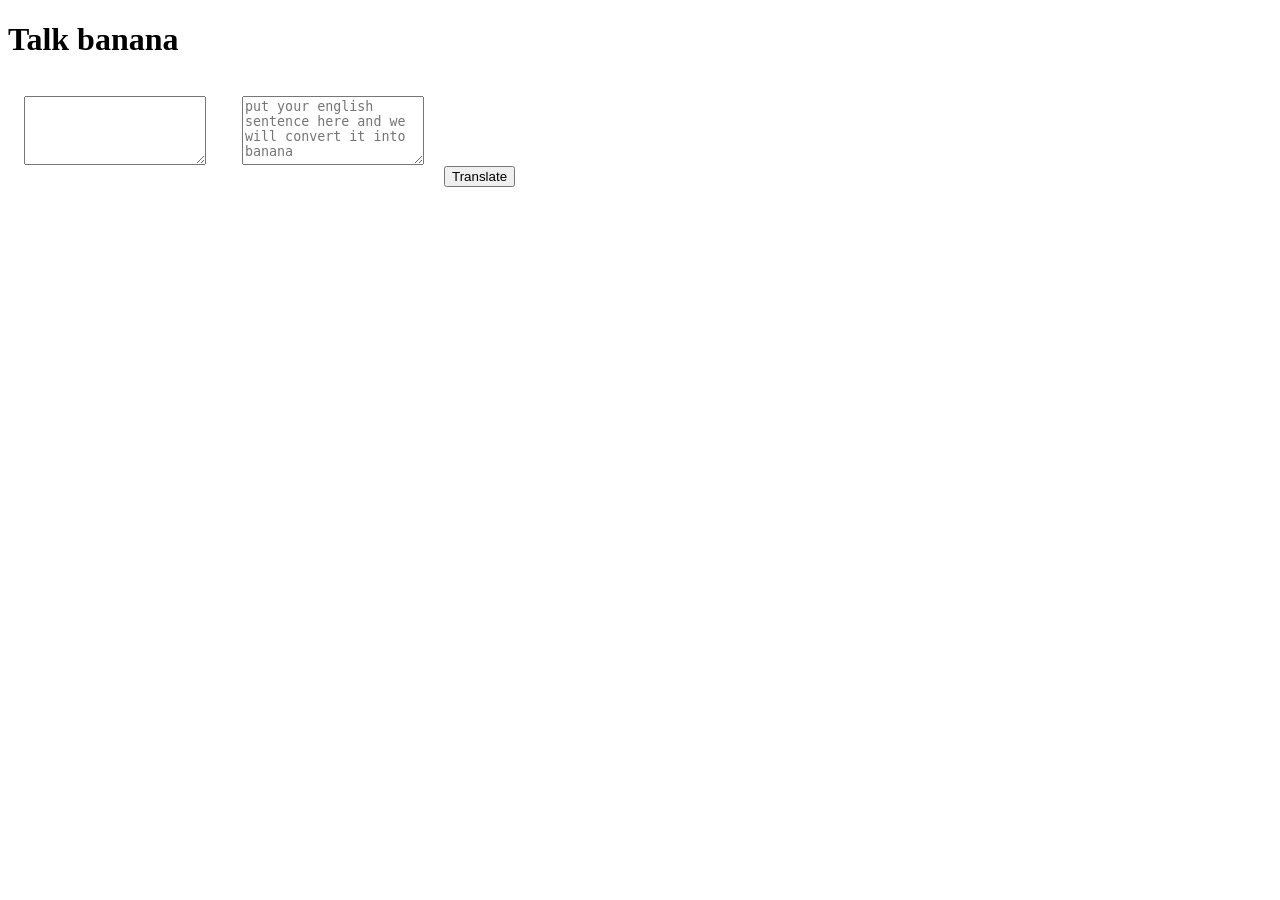
==== index.html @ 865d64a9 "translate commit" ====
<!DOCTYPE html>
<html lang="en">
<head>
    <meta charset="UTF-8">
    <meta http-equiv="X-UA-Compatible" content="IE=edge">
    <meta name="viewport" content="width=device-width, initial-scale=1.0">
    <title>Banana speak</title>

    <style>
        textarea {
            height:7vh;
            width:120%
            display: block;
            margin: 1rem;
        }
    </style>

</head>
<body>
    <h1>Talk banana</h1>
    <textarea></textarea>
    <textarea id="txt-input" placeholder="put your english sentence here and we will convert it into banana"></textarea>
    <button id="btn-translate">Translate</button>
    
    <script src="app.js"  type="text/javascript"></script>
</body>
</html>
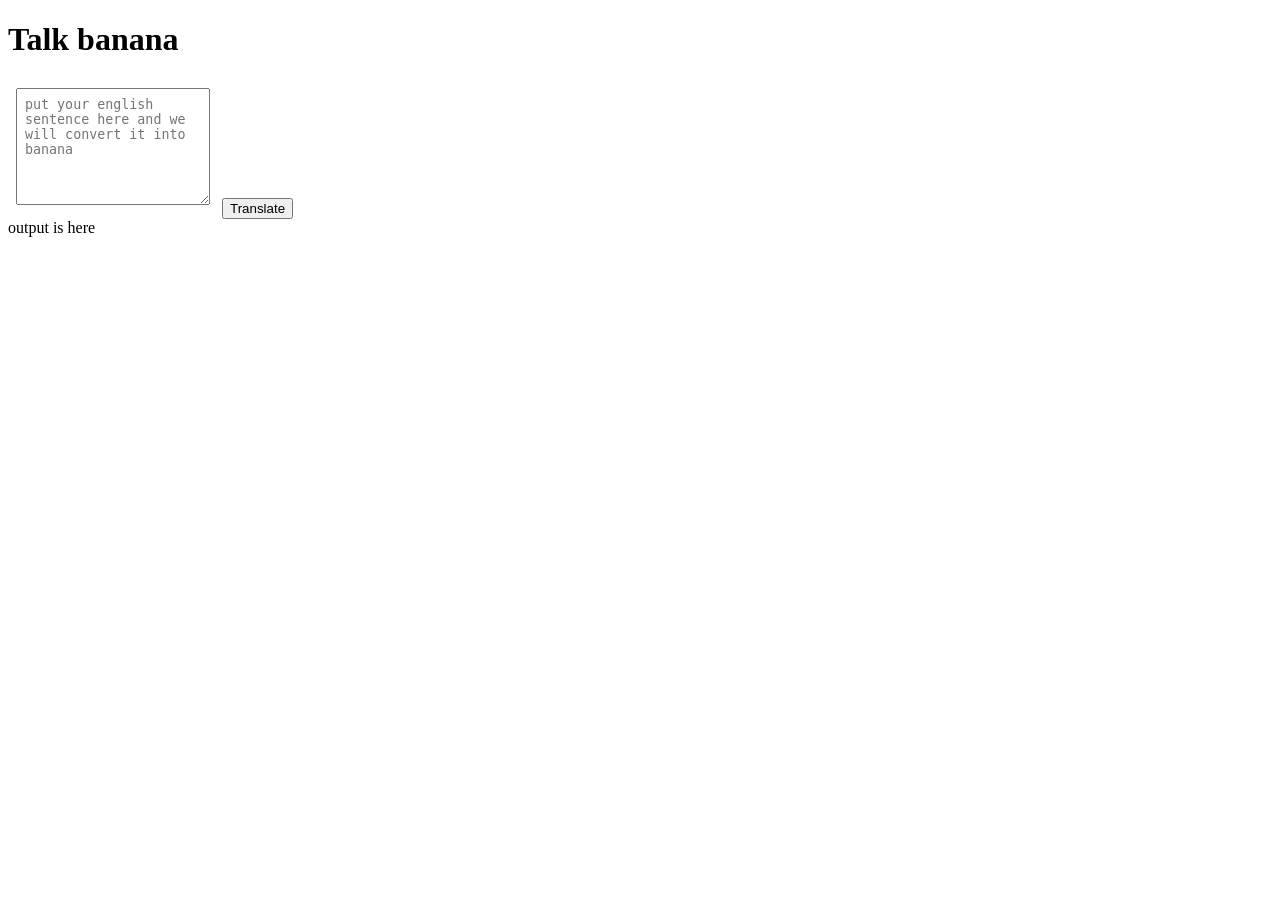
==== commit 7a85dc81: "update commit" ====
--- a/index.html
+++ b/index.html
@@ -8,19 +8,23 @@
 
     <style>
         textarea {
-            height:7vh;
-            width:120%
+            height:11vh;
+            width:60%
             display: block;
-            margin: 1rem;
+            margin: 0.5rem;
+            padding: 0.5rem;
         }
     </style>
 
 </head>
 <body>
     <h1>Talk banana</h1>
-    <textarea></textarea>
+    
     <textarea id="txt-input" placeholder="put your english sentence here and we will convert it into banana"></textarea>
     <button id="btn-translate">Translate</button>
+
+    <div>output is here</div>
+    <div id="output"></div>
     
     <script src="app.js"  type="text/javascript"></script>
 </body>
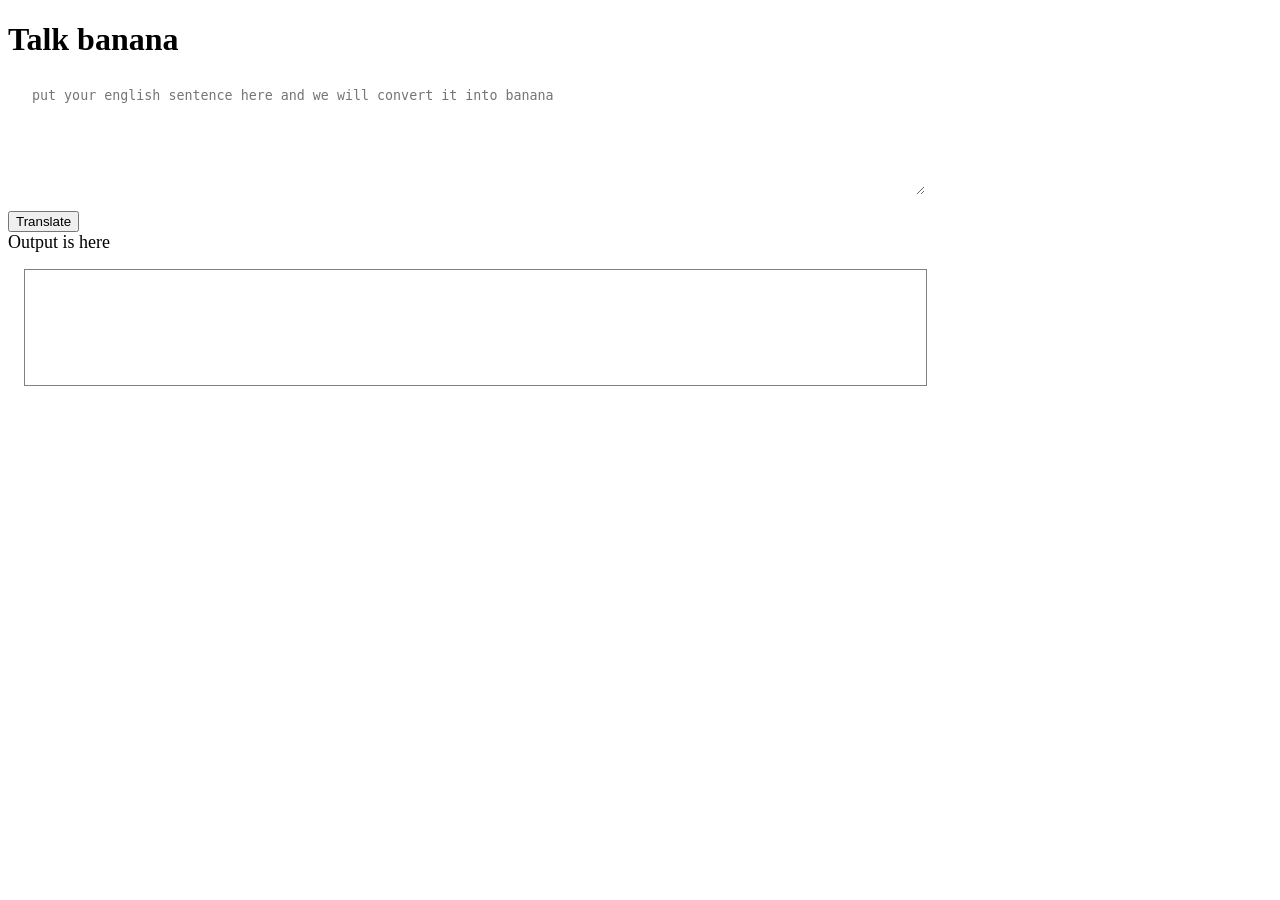
==== commit ed0cb386: "output commit" ====
--- a/index.html
+++ b/index.html
@@ -7,14 +7,26 @@
     <title>Banana speak</title>
 
     <style>
-        textarea {
-            height:11vh;
-            width:60%
+        #txt-input{
+            height: 11vh;
+            width: 70%;
             display: block;
-            margin: 0.5rem;
+            margin: 1rem;
             padding: 0.5rem;
+            border:black
+        }
+
+        #output {
+            height: 11vh;
+            width: 70%;
+            display: block;
+            margin: 1rem;
+            padding: 0.5rem;
+            border: 1px solid grey;
         }
     </style>
+
+    
 
 </head>
 <body>
@@ -23,7 +35,7 @@
     <textarea id="txt-input" placeholder="put your english sentence here and we will convert it into banana"></textarea>
     <button id="btn-translate">Translate</button>
 
-    <div>output is here</div>
+    <div style="font-size:large;">Output is here</div>
     <div id="output"></div>
     
     <script src="app.js"  type="text/javascript"></script>
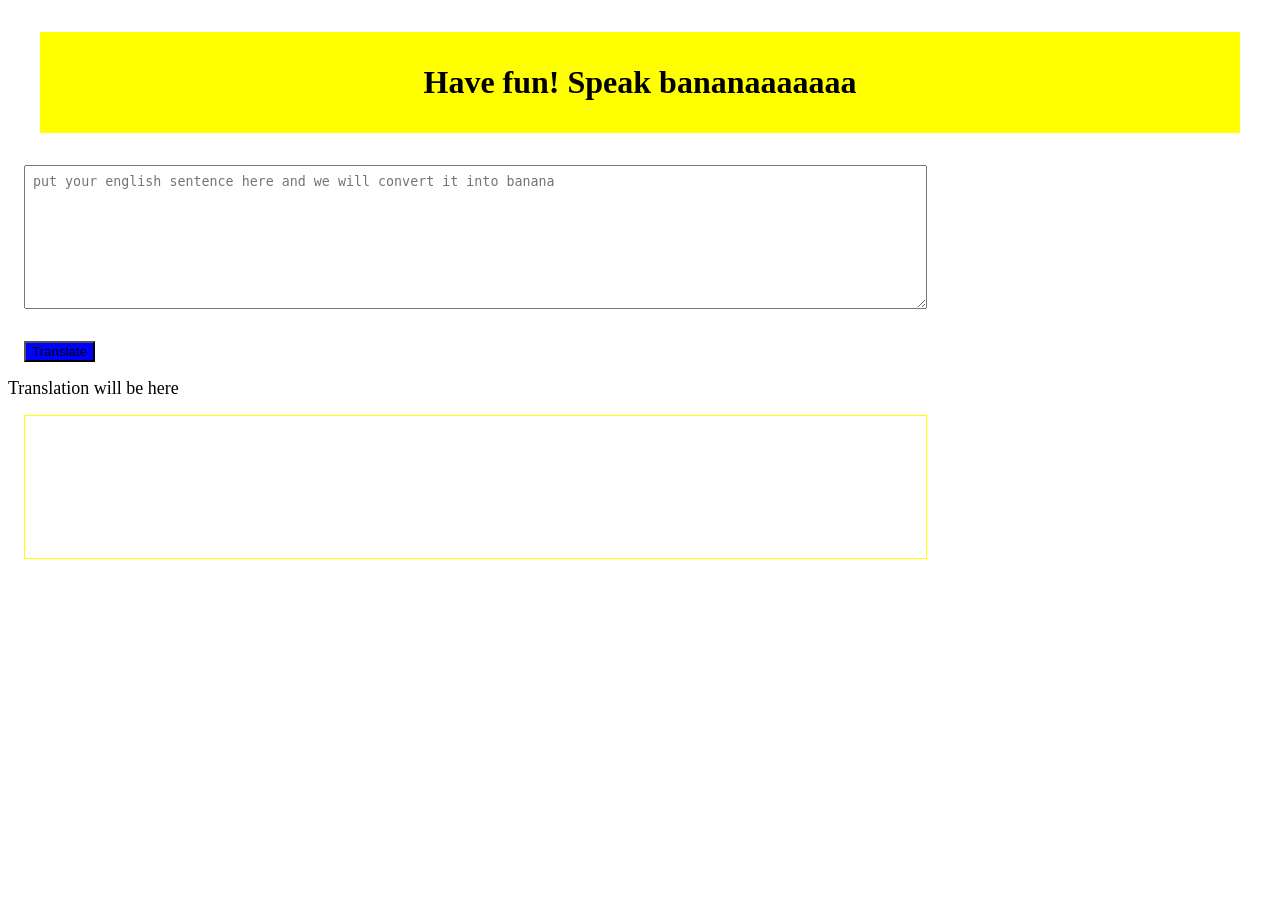
==== commit 941f95fe: "mid commit" ====
--- a/index.html
+++ b/index.html
@@ -6,23 +6,29 @@
     <meta name="viewport" content="width=device-width, initial-scale=1.0">
     <title>Banana speak</title>
 
+    <link rel="stylesheet" href="app.js" />   
+
+    <link href="style.css" rel="stylesheet" />  
+
     <style>
+
+        
+
         #txt-input{
-            height: 11vh;
+            height: 14vh;
             width: 70%;
             display: block;
             margin: 1rem;
             padding: 0.5rem;
-            border:black
         }
 
         #output {
-            height: 11vh;
+            height: 14vh;
             width: 70%;
             display: block;
             margin: 1rem;
             padding: 0.5rem;
-            border: 1px solid grey;
+            border: 1px solid yellow;
         }
     </style>
 
@@ -30,14 +36,15 @@
 
 </head>
 <body>
-    <h1>Talk banana</h1>
+    <h1>Have fun! Speak bananaaaaaaa</h1>
     
     <textarea id="txt-input" placeholder="put your english sentence here and we will convert it into banana"></textarea>
     <button id="btn-translate">Translate</button>
 
-    <div style="font-size:large;">Output is here</div>
+    <div style="font-size:large;">Translation will be here</div>
     <div id="output"></div>
     
     <script src="app.js"  type="text/javascript"></script>
+
 </body>
 </html>
--- a/style.css
+++ b/style.css
@@ -0,0 +1,13 @@
+
+
+h1 {
+    text-align: center;
+    padding:2rem;
+    margin:2rem;
+    background-color : yellow;
+}
+
+button {
+    background-color: blue;
+    margin: 1rem;
+}
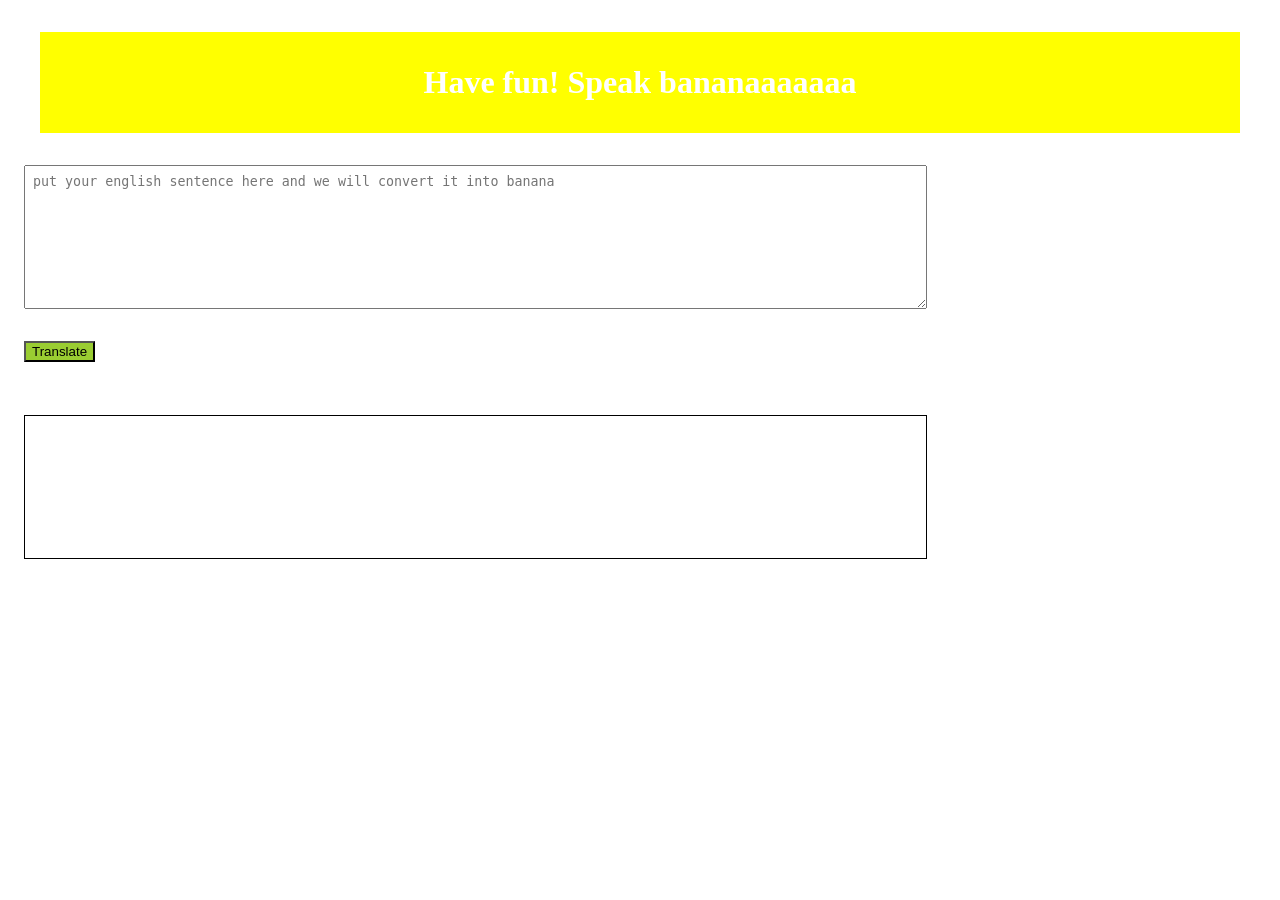
==== commit dc13de2f: "last.commit" ====
--- a/index.html
+++ b/index.html
@@ -28,7 +28,7 @@
             display: block;
             margin: 1rem;
             padding: 0.5rem;
-            border: 1px solid yellow;
+            border: 1px solid black;
         }
     </style>
 
--- a/style.css
+++ b/style.css
@@ -4,10 +4,14 @@
     text-align: center;
     padding:2rem;
     margin:2rem;
-    background-color : yellow;
+    background-color :yellow;
 }
 
 button {
-    background-color: blue;
+    background-color:yellowgreen;
     margin: 1rem;
+}
+
+body {
+    color:white;
 }
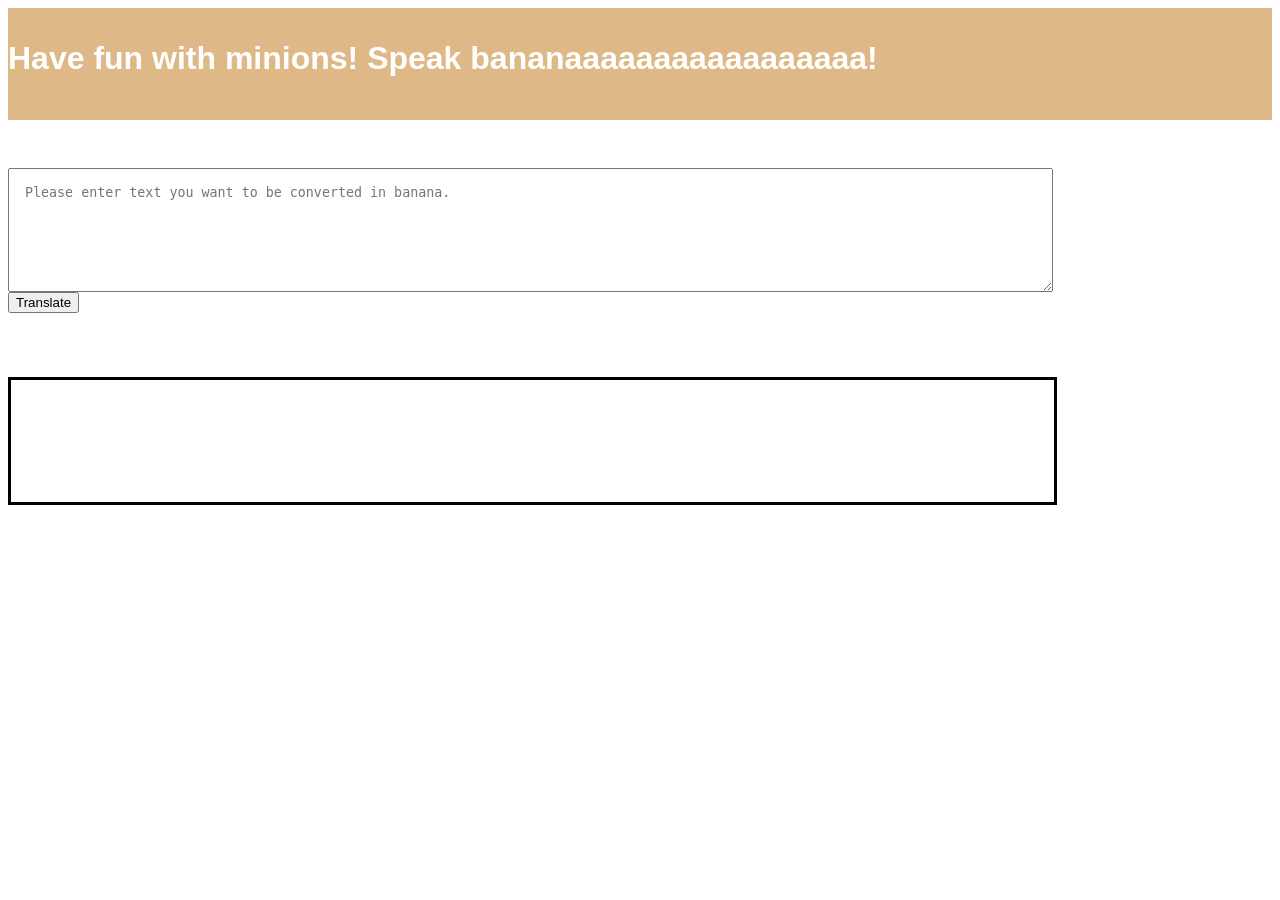
==== commit decc3f29: ".commit" ====
--- a/index.html
+++ b/index.html
@@ -1,50 +1,57 @@
+
 <!DOCTYPE html>
 <html lang="en">
 <head>
     <meta charset="UTF-8">
     <meta http-equiv="X-UA-Compatible" content="IE=edge">
     <meta name="viewport" content="width=device-width, initial-scale=1.0">
-    <title>Banana speak</title>
-
-    <link rel="stylesheet" href="app.js" />   
-
-    <link href="style.css" rel="stylesheet" />  
-
     <style>
-
         
+        body{
+            background-image: url("27839.jpg");
+        }
 
         #txt-input{
-            height: 14vh;
-            width: 70%;
+            margin-top: 3rem;
             display: block;
-            margin: 1rem;
-            padding: 0.5rem;
+            height:10vh;
+            width: 80%;
+            padding: 1rem;
         }
 
-        #output {
-            height: 14vh;
-            width: 70%;
-            display: block;
-            margin: 1rem;
-            padding: 0.5rem;
-            border: 1px solid black;
+        #output{
+            border: solid black;
+            width: 80%;
+            height: 10vh;
+            padding: 1rem;
+            margin-top: 4rem; 
+        }
+
+        #funky-header{
+            height: 5rem;
+            padding-top: 2rem;
+            background-color: burlywood;
+        }
+
+        #header-font{
+            font-size: 2rem;
+            font-family: Verdana, Geneva, Tahoma, sans-serif;
+            color:white;
+            margin: auto;
         }
     </style>
 
-    
-
+    <title>Banana speak</title>
 </head>
 <body>
-    <h1>Have fun! Speak bananaaaaaaa</h1>
-    
-    <textarea id="txt-input" placeholder="put your english sentence here and we will convert it into banana"></textarea>
-    <button id="btn-translate">Translate</button>
+    <div id = "funky-header">
+        <h1 id="header-font">Have fun with minions! Speak bananaaaaaaaaaaaaaaaaa!</h1>
+    </div>
+    <div><textarea placeholder = "Please enter text you want to be converted in banana." id = "txt-input"></textarea></div>
+    <button onclick="clickHandler()" id = "btn-translate">Translate</button>
 
-    <div style="font-size:large;">Translation will be here</div>
-    <div id="output"></div>
-    
-    <script src="app.js"  type="text/javascript"></script>
+    <div id = "output"></div>
 
+    <script src="app.js" type="text/javascript"></script>
 </body>
 </html>
